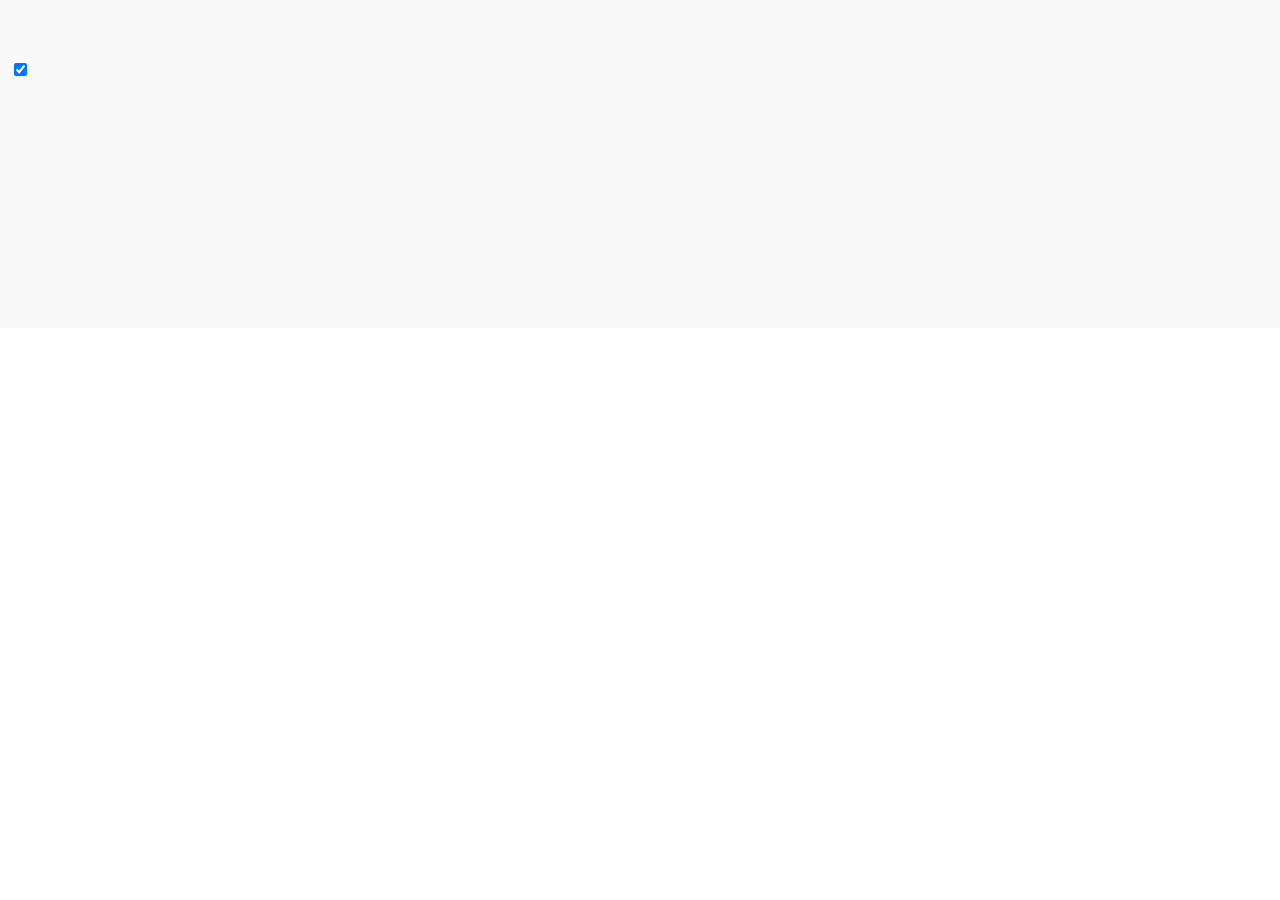
==== site/index.html @ 347fd306 "Modified css" ====
<!DOCTYPE html>
<html>
<head>
	<title>Hello Coursera</title>
	<script src="https://cdnjs.cloudflare.com/ajax/libs/require.js/2.2.0/require.min.js" data-main="../javascripts/main"></script>
	<link rel="stylesheet" href="../stylesheets/oj-alta.css">
	<style type="text/css">
		.content-container {
  margin: 10px;
}

.inline-form {
    display: flex;
    align-items: center;
}
.inline-form > .oj-label {
    margin-right: 1em;
}

	</style>
</head>
<body>
<form id="form1">
 <div class="oj-dialog-body">
        <div >
            <div  style="margin-top: 8px;margin-bottom: 8px; display: block; ">
                <span data-bind="text: 'The review branch will be merged into the target branch.'"></span>
            </div>
        </div>
        <div data-bind="visible: true " class="oj-flex" style="margin-top: 10px;">
            <span  data-bind="text: 'Status of the linked builds:'"></span>
            <span class="sidebar_button" style="padding-left: 10px; padding-right: 10px; padding-bottom: 2px; padding-top: 2px;">
                <span style="font-weight: bold; text-transform: uppercase;" data-bind="text:'Not Built'"></span>
            </span>
        </div>
        <div style='text-align: left;margin-top: 10px;'>
            <div class="oj-flex" id="mergeCheckboxset" data-bind="ojComponent: {component: 'ojCheckboxset', value: options}" >
                <span class="oj-choice-row">
                    <input id="mergeopt" type="checkbox" value="Squash">
                    <label for="mergeopt" data-bind="text: 'Squash commits'"></label>
                </span>
                <span class="oj-choice-row">
                    <input id="deleteopt" type="checkbox" value="Delete">
                    <label for="deleteopt" data-bind="text: 'Delete branch'"></label>
                </span>
            </div>
            
            <div style="padding-top: 4px;"> 
        <span class="oj-choice-row">
            <input checked id="closeissuesopt-checkbox" data-bind="checked: 'true'" class="oj-checkbox oj-component oj-enabled" id="closeissuesopt" type="checkbox" value="closeIssues">
            <label for="closeissuesopt" data-bind="text: 'Resolve (close) linked issues'"></label>
        </span>
        <div id="issues-to-close-checkboxset" data-bind="ojComponent: {component: 'ojCheckboxset', value: issuesToCloseIds}" >
            <div style="padding-left: 26px;"> 
                <span class="oj-choice-row">
                    <input  data-bind="attr: {'id': 'close-issue-' + 1 + 'opt', 'value': 'ALM-1234 Valid defect'}" type="checkbox">
                    <label data-bind="attr: {'for': 'close-issue-' + 2 + 'opt'}, text: 'ALM-1234'"></label>
                </span>
            </div>
        </div>
    </div> 
        </div>
        <div class="oj-flex" style="margin-top: 10px;">
            <label for="merge-commit-message" data-bind="text: 'Commit Message'"></label>
            <textarea  id="merge-commit-message"  data-bind="attr:{placeholder: automaticCommitMessage},
                                 ojComponent: {component: 'ojTextArea', value: automaticCommitMessage, rootAttributes:{style:'max-width: none;height: 200px;'}}" style="height: 200px;">
            </textarea>
        </div>
    </div>
    <div class="oj-dialog-footer" style="overflow: hidden">
        <button id="button-ok"  data-bind="ojComponent: {component: 'ojButton', label:'Merge'}"> </button>
        <button id="button-cancel"  data-bind="ojComponent: {component: 'ojButton', label:'Cancel'}"> </button>
    </div>
</form>
</body>
</html>
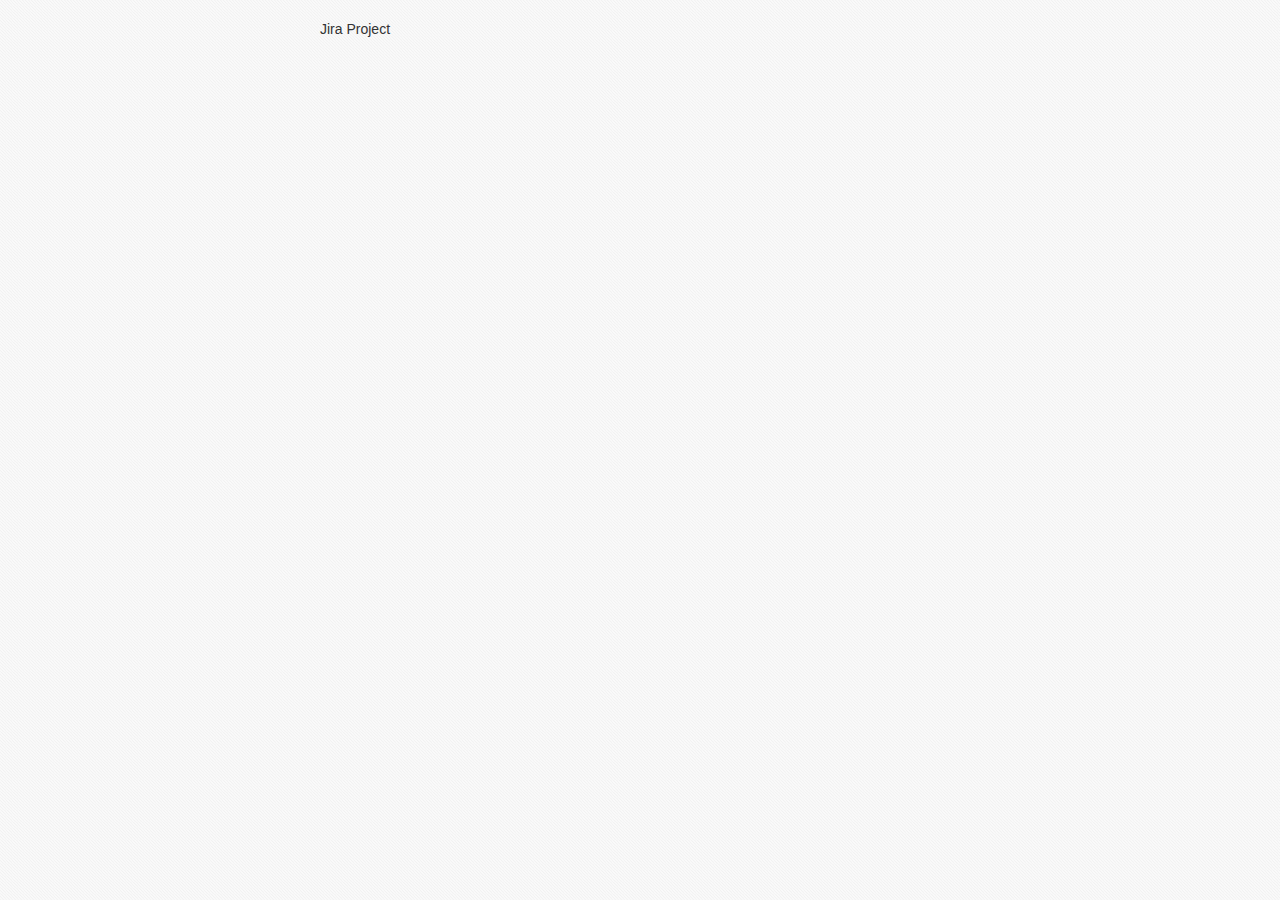
==== commit 0af71943: "changes" ====
--- a/site/index.html
+++ b/site/index.html
@@ -21,56 +21,207 @@
 </head>
 <body>
 <form id="form1">
- <div class="oj-dialog-body">
-        <div >
-            <div  style="margin-top: 8px;margin-bottom: 8px; display: block; ">
-                <span data-bind="text: 'The review branch will be merged into the target branch.'"></span>
-            </div>
-        </div>
-        <div data-bind="visible: true " class="oj-flex" style="margin-top: 10px;">
-            <span  data-bind="text: 'Status of the linked builds:'"></span>
-            <span class="sidebar_button" style="padding-left: 10px; padding-right: 10px; padding-bottom: 2px; padding-top: 2px;">
-                <span style="font-weight: bold; text-transform: uppercase;" data-bind="text:'Not Built'"></span>
-            </span>
-        </div>
-        <div style='text-align: left;margin-top: 10px;'>
-            <div class="oj-flex" id="mergeCheckboxset" data-bind="ojComponent: {component: 'ojCheckboxset', value: options}" >
-                <span class="oj-choice-row">
-                    <input id="mergeopt" type="checkbox" value="Squash">
-                    <label for="mergeopt" data-bind="text: 'Squash commits'"></label>
-                </span>
-                <span class="oj-choice-row">
-                    <input id="deleteopt" type="checkbox" value="Delete">
-                    <label for="deleteopt" data-bind="text: 'Delete branch'"></label>
-                </span>
-            </div>
-            
-            <div style="padding-top: 4px;"> 
-        <span class="oj-choice-row">
-            <input checked id="closeissuesopt-checkbox" data-bind="checked: 'true'" class="oj-checkbox oj-component oj-enabled" id="closeissuesopt" type="checkbox" value="closeIssues">
-            <label for="closeissuesopt" data-bind="text: 'Resolve (close) linked issues'"></label>
-        </span>
-        <div id="issues-to-close-checkboxset" data-bind="ojComponent: {component: 'ojCheckboxset', value: issuesToCloseIds}" >
-            <div style="padding-left: 26px;"> 
-                <span class="oj-choice-row">
-                    <input  data-bind="attr: {'id': 'close-issue-' + 1 + 'opt', 'value': 'ALM-1234 Valid defect'}" type="checkbox">
-                    <label data-bind="attr: {'for': 'close-issue-' + 2 + 'opt'}, text: 'ALM-1234'"></label>
-                </span>
-            </div>
-        </div>
-    </div> 
-        </div>
-        <div class="oj-flex" style="margin-top: 10px;">
-            <label for="merge-commit-message" data-bind="text: 'Commit Message'"></label>
-            <textarea  id="merge-commit-message"  data-bind="attr:{placeholder: automaticCommitMessage},
-                                 ojComponent: {component: 'ojTextArea', value: automaticCommitMessage, rootAttributes:{style:'max-width: none;height: 200px;'}}" style="height: 200px;">
-            </textarea>
-        </div>
+ <div id="page-tasks-jiraconfig" class="admin-page">
+    <!-- ko ifnot: dataLoaded -->
+    <div class="data-loading"></div>
+    <!-- /ko -->
+
+    <!-- ko if: true -->
+    <div class="page-header" 
+         data-bind="if: $data.pageContent() === 'new'">
+        <h1 class="page-header-title">
+            <a class="breadcrumb-back"
+               data-bind="attr: {href: '#projects/' + projectUrlId() + '/admin/tasks/jiraconfig',
+                                     title: 'Return to list'},
+                              ojComponent: {component: 'ojButton', label: 'Jira Config',
+                                            icons: {start:'oj-fwk-icon-caret-start oj-fwk-icon'}, chroming: 'half' }"></a>
+            <span class="breadcrumb-current"
+                  data-bind="text: 'Create Template'"></span>
+        </h1>
+        <div class="product-new-buttons"
+             data-bind="template: {name: 'product-buttons', data: templateList.selectedProduct()} "></div>
     </div>
-    <div class="oj-dialog-footer" style="overflow: hidden">
-        <button id="button-ok"  data-bind="ojComponent: {component: 'ojButton', label:'Merge'}"> </button>
-        <button id="button-cancel"  data-bind="ojComponent: {component: 'ojButton', label:'Cancel'}"> </button>
+
+    <div class="oj-form">
+        <div class="oj-flex">
+            <!-- ko if: $data.pageContent() === 'products' -->
+            <div class="oj-flex-item oj-md-3" style="padding-right: 20px;">
+                <div id="jira-fields">
+                    <a id="jira-fields-add" class="oj-button-confirm"
+                       data-bind="attr: {href: ''},
+                                               ojComponent: {component: 'ojButton', label: I18N('Create Template'), display: 'all',
+                                                             icons: { start: 'oj-icon inverse-plus-icon'} } "></a>
+                    <div id="Template-list-content"
+                         data-bind="foreach: templates.data">
+                        <div class="fields-list-item"
+                             data-bind="attr: { id : 'fields-' + $data.id() }, click: $parent.templateList.selecttemplate,
+                                                css: {'template-selected':  $data === $parent.templateList.selectedemplate() }">
+                            <input class="product-name-input" style="cursor: default;"
+                                   data-bind="ojComponent: {component: 'ojInputText', value: $data.name, readOnly: true, 
+                                           rootAttributes: { class: 'product-name'} }">
+                            <div class="product-buttons">
+                                <button class="button-remove"
+                                        data-bind="click: $parent.functions.removeTemplate,
+                                                           attr: {id: 'product-remove-' + $data.id() + '-button', title: 'Remove Template'},
+                                                           ojComponent: { component: 'ojButton', display: 'icons', icons: { start: 'oj-fwk-icon oj-fwk-icon-cross'}, 
+                                                                         rootAttributes: {class: 'product-remove-button'}, chroming: 'half' } "></button>
+                            </div>
+                        </div>
+                    </div>
+                </div>
+            </div>
+
+                <div class="oj-flex-item oj-md-3 webhooks-property-label">
+                    <label for="inputSearch">Jira Project</label>
+                    <input id="inputSearch" placeholder="Search Jira Projects..."
+                           data-bind="ojComponent: {
+          component: 'ojInputSearch',
+          rootAttributes: {style:'max-width: 20em'}}">
+                </div>
+                    <div class="oj-flex-item oj-md-3 webhooks-property-label">
+                        <label data-bind="text: 'Jira Username', 
+                              attr: { for: 'jiraproject-username' }" ></label>
+                                            <input type="text"
+                               data-bind="attr: {id: 'jiraproject-username'}, 
+                              ojComponent: {component: 'ojInputText'}">
+                    </div>
+                    <div class="webhooks-jira-emailid-description"
+                         data-bind="text: 'Enter Jira Username who has admin access to the above mentioned project'"></div>
+               
+                
+                    <div class="oj-flex-item oj-md-3 webhooks-property-label">
+                        <label data-bind="text: 'Jira Password', 
+                              attr: { for: 'jiraproject-pwd' }" ></label>
+                    
+                        <input type="password" maxlength="30"
+                               data-bind="attr: {id: 'jiraproject-pwd' }, 
+                              ojComponent: {component: 'ojInputPassword'}">
+                    </div>
+                
+                <!-- /ko -->  
+
+                <div class="oj-flex-item"
+                     data-bind="css: {'oj-md-9': false}">
+                    <div class="oj-form oj-md-labels-inline"
+                         data-bind="if: templateList.selectedTemplate(), attr: {id: ('mandatory-fields' + $data.pageContent() === 'new' ? '-new' : '')}">
+                        <!-- ko template: {name: 'mandatory-fields', data: templateList.selectedTemplate()} --><!-- /ko -->
+                    </div>
+                </div>
+
+        </div>
     </div>
+
+    <script type="text/html" id="mandatory-fields">
+
+        <div class="oj-flex">
+            <div class="oj-flex-item oj-md-3 webhooks-property-label">
+                <label data-bind="text: 'Jira Issue Types', 
+                              attr: {for: 'jira-issue-types' }" ></label>
+            </div>
+            <div class="oj-flex-item oj-md-9 webhooks-property-value">
+                <select data-bind="attr: { id: 'jira-issue-types' }, 
+                               ojComponent: {component: 'ojSelect', multiple: true, required: true, options: issues, 
+                                            value: 'Bug',
+                                            placeholder: 'Jira issues',
+                                            rootAttributes: {class: 'jira-issue-types', id: 'jira-issue-types-bug' }}">
+                </select>
+            </div>
+
+            <div class="oj-flex-item oj-md-3 webhooks-property-label">
+                <label data-bind="text: 'Default Transition', 
+                              attr: {for: 'jira-issue-transition' }" ></label>
+            </div>
+            <div class="oj-flex-item oj-md-9 webhooks-property-value">
+                <select data-bind="attr: { id: 'jira-issue-transition' }, 
+                               ojComponent: {component: 'ojSelect', required: true, options: issuesTransition, 
+                                            value: 'Closed - 30',
+                                            placeholder: 'Default Issue transition',
+                                            rootAttributes: {class: 'jira-issue-types', id: 'jira-issue-transition-bug' }}">
+                </select>
+            </div>
+        </div>
+
+        <div class="oj-flex">
+            <div class="oj-flex-item">
+                <h3 style="display: inline-block; margin-bottom: 0;"
+                    data-bind="attr: {title: 'Mandatory Fields' },
+                           text: 'Mandatory Fields'"></h3>
+            </div>
+        </div>
+        <div class="oj-flex">
+            <div class="oj-flex-item" style="margin-bottom: 0;">
+                <div class="product-info">
+                    <div class="product-info-message"
+                         data-bind="text: 'Create or edit the list of Mandatory fields available for this issue type workflow'"></div>
+                    <div class="product-components-buttons">
+                        <button id="mandatory-fields-add" class="oj-button-confirm" style="display: inline-block;"
+                                data-bind="click: $parent.functions.addFields,
+                                       ojComponent: {component: 'ojButton', label: 'Add Mandatory Fields', 
+                                                     disabled: $parent.fieldsList.isNewfield, display: 'all', icons: { start: 'oj-icon inverse-plus-icon'} } "></button>
+                    </div>
+                </div>
+            </div>
+        </div>
+        <div class="oj-flex">
+            <div class="oj-flex-item">
+                <table id="product-components" class="product-components">
+                    <tbody data-bind="foreach: $this.filteredFields">
+                        <tr data-bind="css: { 'oj-table-body-row' : true, 
+                                          'oj-table-footer-row' : true, 
+                                          'oj-table-hgrid-lines': true } ">
+
+                            <td class="name-column"
+                                data-bind="css : {'oj-table-data-cell' : true, 'oj-table-footer-cell only-row' : true}">
+                                <input type="text" class="component-name-input" maxlength="64"
+                                       data-bind="ojComponent: {component: 'ojInputText', value: $data.name, rootAttributes: {class: 'component-name component-edit-element', id: 'field-name-1'},
+                                                             displayOptions: {validatorHint: 'none' }, placeholder: 'Field Name'},
+                                               attr: {id: 'field-name-1' + '-input' },
+                                               value: $data.nameCheck, valueUpdate: 'afterkeydown'">
+                            </td>
+
+                            <td class="value-column"
+                                data-bind="css : {'oj-table-data-cell' : true, 'oj-table-footer-cell only-row' : true}">
+                                <input type="text" class="component-name-input" maxlength="128"
+                                       data-bind="ojComponent: {component: 'ojInputText', value: $data.name, rootAttributes: {class: 'component-name component-edit-element', id: 'field-value-1'},
+                                                             displayOptions: {validatorHint: 'none' }, placeholder: 'Comma separated field Values'},
+                                               attr: {id: 'field-value-1' + '-input' },
+                                               value: $data.nameCheck, valueUpdate: 'afterkeydown'">
+                            </td>
+
+                            <td class="empty-column"
+                                data-bind="css : {'oj-table-data-cell' : true, 'oj-table-footer-cell only-row' : true}">&nbsp;</td>
+                            <td class="action-column"
+                                data-bind="css : {'oj-table-data-cell' : true, 'oj-table-footer-cell only-row' : true}">
+                                <button class="button-remove component-remove-button"
+                                        data-bind="click: $parents[1].functions.removeComponent,
+                                                   attr: {id: 'component-remove-' + $data.id() + '-button',
+                                                          title: $parents[1].functions.getComponentTitle($data, $parent) },
+                                                   ojComponent: {component: 'ojButton', display: 'icons', icons: { start: 'oj-fwk-icon oj-fwk-icon-cross'},
+                                                                 disabled: $data === $parent.defaultComponent(), 
+                                                                 rootAttributes: {class: 'component-remove', id: 'compnent-remove-' + $data.id()}, chroming: 'half' }"></button>
+                            </td>                
+
+                        </tr>                               
+
+                    </tbody>
+
+                </table>
+
+
+            </div>
+        </div>    
+
+
+    </script>
+
+    <script type="text/html" id="product-buttons">
+        <button data-bind="click: $parent.functions.createTemplate,
+                       ojComponent: {component: 'ojButton', label: 'Done' }"></button>
+        <button data-bind="click: $parent.functions.removeTemplate,
+                       ojComponent: {component: 'ojButton', label: 'Cancel' }"></button>
+    </script>
+</div>
+
 </form>
 </body>
 </html>--- a/stylesheets/oj-alta.css
+++ b/stylesheets/oj-alta.css
@@ -410,7 +410,7 @@
 /* body */
 /* --------------------------------------------------------------- */
 body {
-  background-image: url("images/texture.png");
+  background-image: url("../images/texture.png");
   background-repeat: repeat;
   background-position: top left;
   color: #333333;
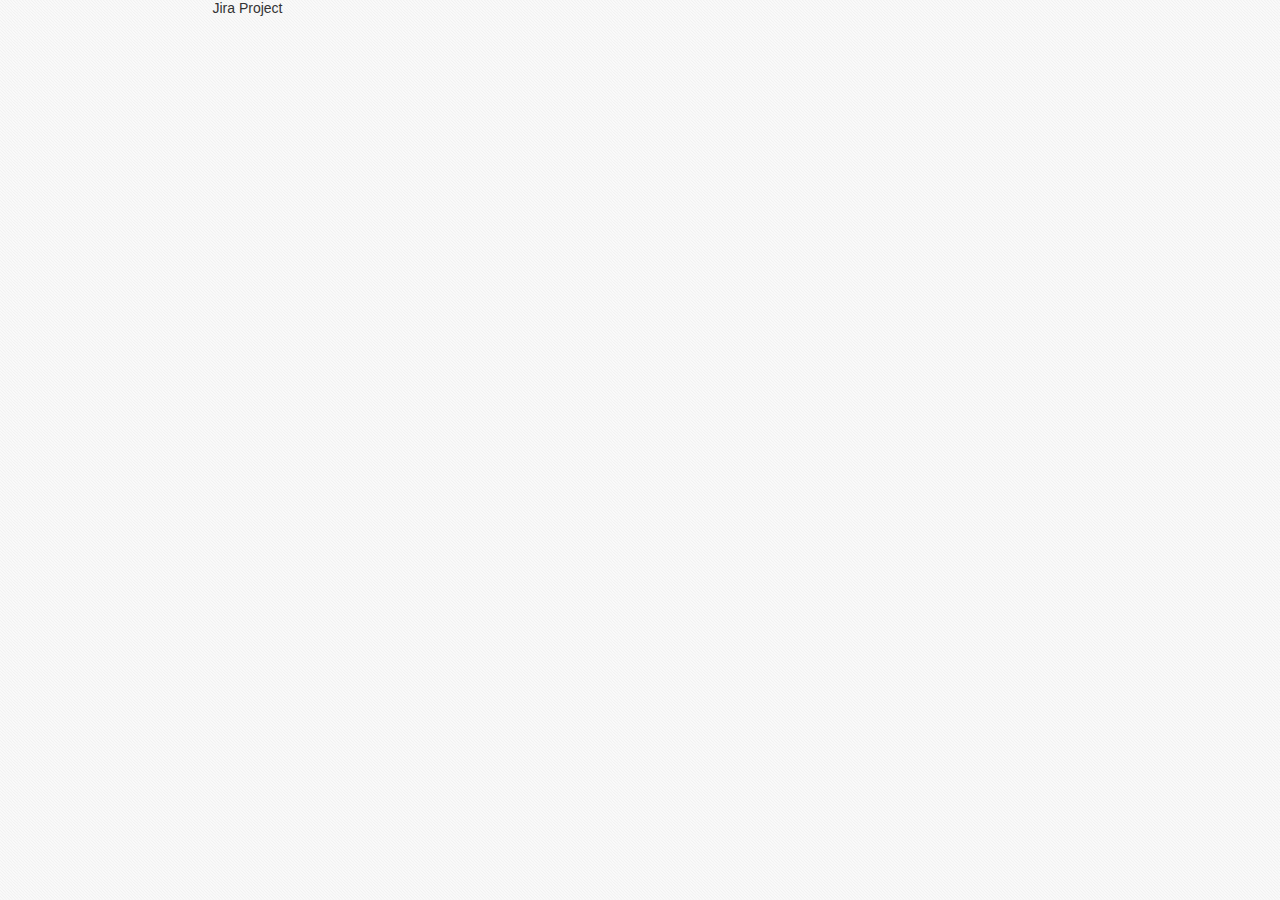
==== commit 0a08d985: "changes" ====
--- a/site/index.html
+++ b/site/index.html
@@ -22,13 +22,14 @@
 <body>
 <form id="form1">
  <div id="page-tasks-jiraconfig" class="admin-page">
-    <!-- ko ifnot: dataLoaded -->
+    <!-- ko ifnot: true -->
     <div class="data-loading"></div>
     <!-- /ko -->
 
     <!-- ko if: true -->
+    <div class="oj-flex">
     <div class="page-header" 
-         data-bind="if: $data.pageContent() === 'new'">
+         data-bind="if: 'some' === 'new'">
         <h1 class="page-header-title">
             <a class="breadcrumb-back"
                data-bind="attr: {href: '#projects/' + projectUrlId() + '/admin/tasks/jiraconfig',
@@ -44,7 +45,7 @@
 
     <div class="oj-form">
         <div class="oj-flex">
-            <!-- ko if: $data.pageContent() === 'products' -->
+            <!-- ko if: true -->
             <div class="oj-flex-item oj-md-3" style="padding-right: 20px;">
                 <div id="jira-fields">
                     <a id="jira-fields-add" class="oj-button-confirm"
@@ -71,6 +72,8 @@
                 </div>
             </div>
 
+            <!-- /ko --> 
+
                 <div class="oj-flex-item oj-md-3 webhooks-property-label">
                     <label for="inputSearch">Jira Project</label>
                     <input id="inputSearch" placeholder="Search Jira Projects..."
@@ -98,7 +101,7 @@
                               ojComponent: {component: 'ojInputPassword'}">
                     </div>
                 
-                <!-- /ko -->  
+                 
 
                 <div class="oj-flex-item"
                      data-bind="css: {'oj-md-9': false}">
@@ -109,6 +112,9 @@
                 </div>
 
         </div>
+    </div>
+    <!-- /ko -->
+
     </div>
 
     <script type="text/html" id="mandatory-fields">
